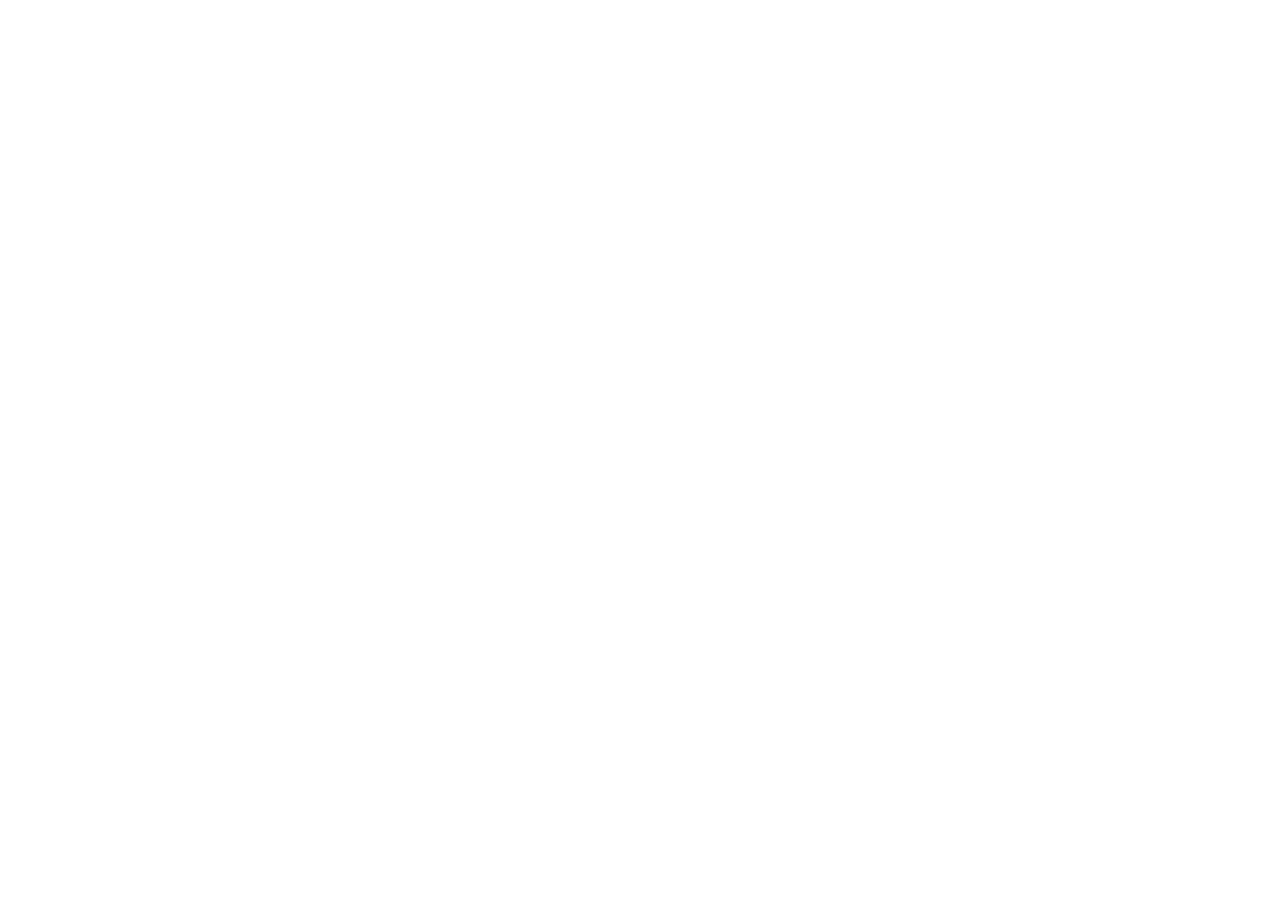
==== bonus/index.html @ a4b60231 "feat: adds the bonus folder and creates the basic structure of the project" ====
<!DOCTYPE html>
<html lang="en">

<head>
    <meta charset="UTF-8">
    <meta name="viewport" content="width=device-width, initial-scale=1.0">
    <title>Document</title>
    <!-- bootstrap -->
    <link href="https://cdn.jsdelivr.net/npm/bootstrap@5.3.3/dist/css/bootstrap.min.css" rel="stylesheet"
        integrity="sha384-QWTKZyjpPEjISv5WaRU9OFeRpok6YctnYmDr5pNlyT2bRjXh0JMhjY6hW+ALEwIH" crossorigin="anonymous">
    <!-- css -->
    <link rel="stylesheet" href="../bonus/css/style.css">
</head>

<body>

    <!-- header -->
     <header></header>
    <!-- /header -->

    <!-- main -->
     <main></main>
    <!-- /main -->

</body>

</html>
---- bonus/css/style.css ----
/* RESET */
img {
    max-width: 100%;
}


/* DEBUG */
[class="container"] {
    border: 1px solid black;
    min-height: 100px;
}

[class="col"] {
    border: 1px solid black;
    min-height: 100px;
}
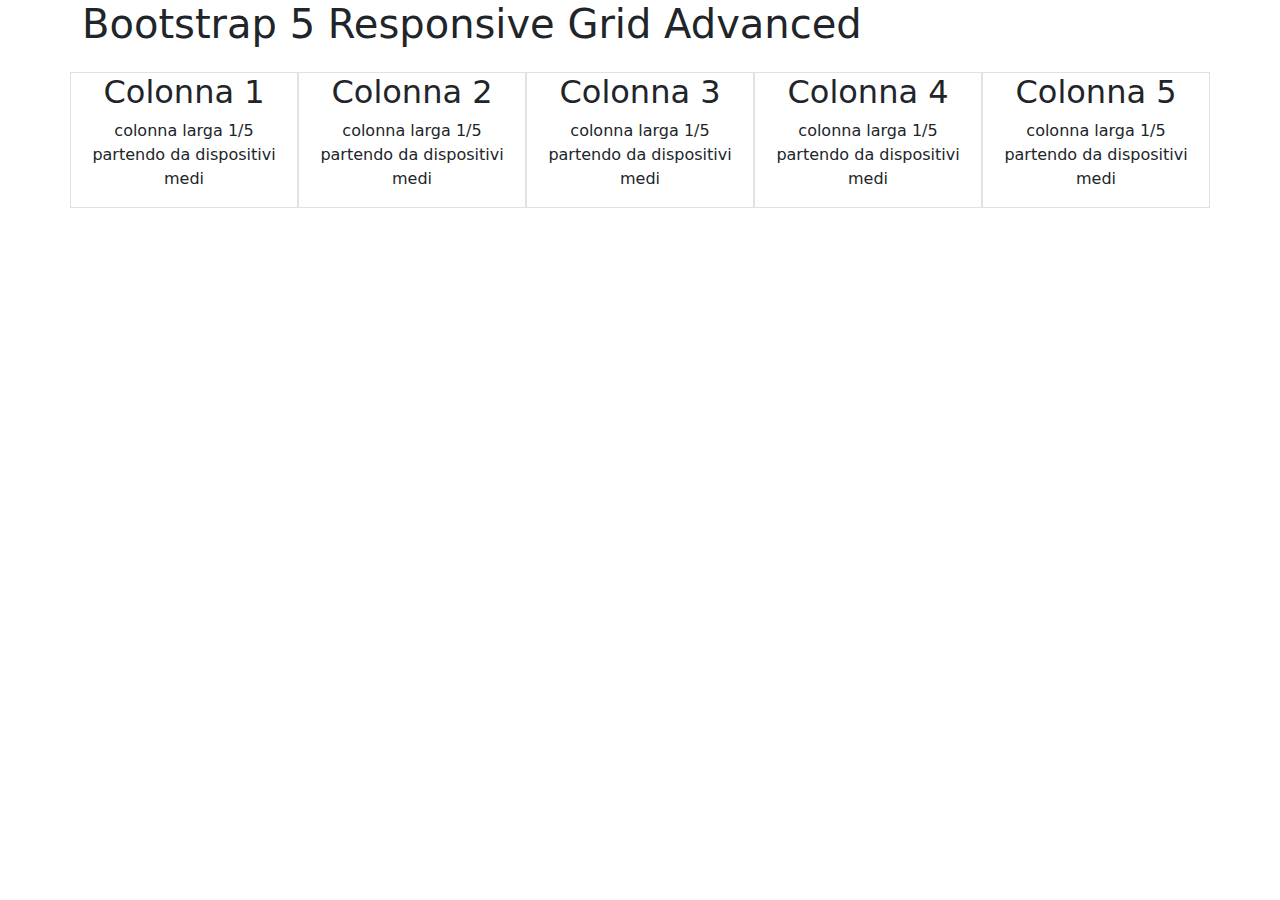
==== commit 1c50a557: "feat: adds header and 5 column section to bonus" ====
--- a/bonus/index.html
+++ b/bonus/index.html
@@ -15,11 +15,42 @@
 <body>
 
     <!-- header -->
-     <header></header>
+     <header>
+        <div class="container">
+            <h1 class="mb-4">Bootstrap 5 Responsive Grid Advanced</h1>
+        </div>
+     </header>
     <!-- /header -->
 
     <!-- main -->
-     <main></main>
+     <main>
+        <div class="container">
+            <div class="row text-center">
+                <div class="col- col-md border">
+                    <h2>Colonna 1</h2>
+                    <p>colonna larga 1/5 partendo da dispositivi medi</p>
+                </div>
+                <div class="col- col-md border">
+                    <h2>Colonna 2</h2>
+                    <p>colonna larga 1/5 partendo da dispositivi medi</p>
+                </div>
+                <div class="col- col-md border">
+                    <h2>Colonna 3</h2>
+                    <p>colonna larga 1/5 partendo da dispositivi medi</p>
+                </div>
+                <div class="col- col-md border">
+                    <h2>Colonna 4</h2>
+                    <p>colonna larga 1/5 partendo da dispositivi medi</p>
+                </div>
+                <div class="col- col-md border">
+                    <h2>Colonna 5</h2>
+                    <p>colonna larga 1/5 partendo da dispositivi medi</p>
+                </div>
+            </div>
+        </div>
+
+
+     </main>
     <!-- /main -->
 
 </body>
--- a/bonus/css/style.css
+++ b/bonus/css/style.css
@@ -5,12 +5,20 @@
 
 
 /* DEBUG */
-[class="container"] {
+/* [class="container"] {
     border: 1px solid black;
     min-height: 100px;
 }
 
-[class="col"] {
+[class="col-"] {
     border: 1px solid black;
     min-height: 100px;
+} */
+
+
+/* RESPONSIVE */
+@media screen and (min-width: 768px) {
+    .col-md {
+      width: 20%;
+    }
 }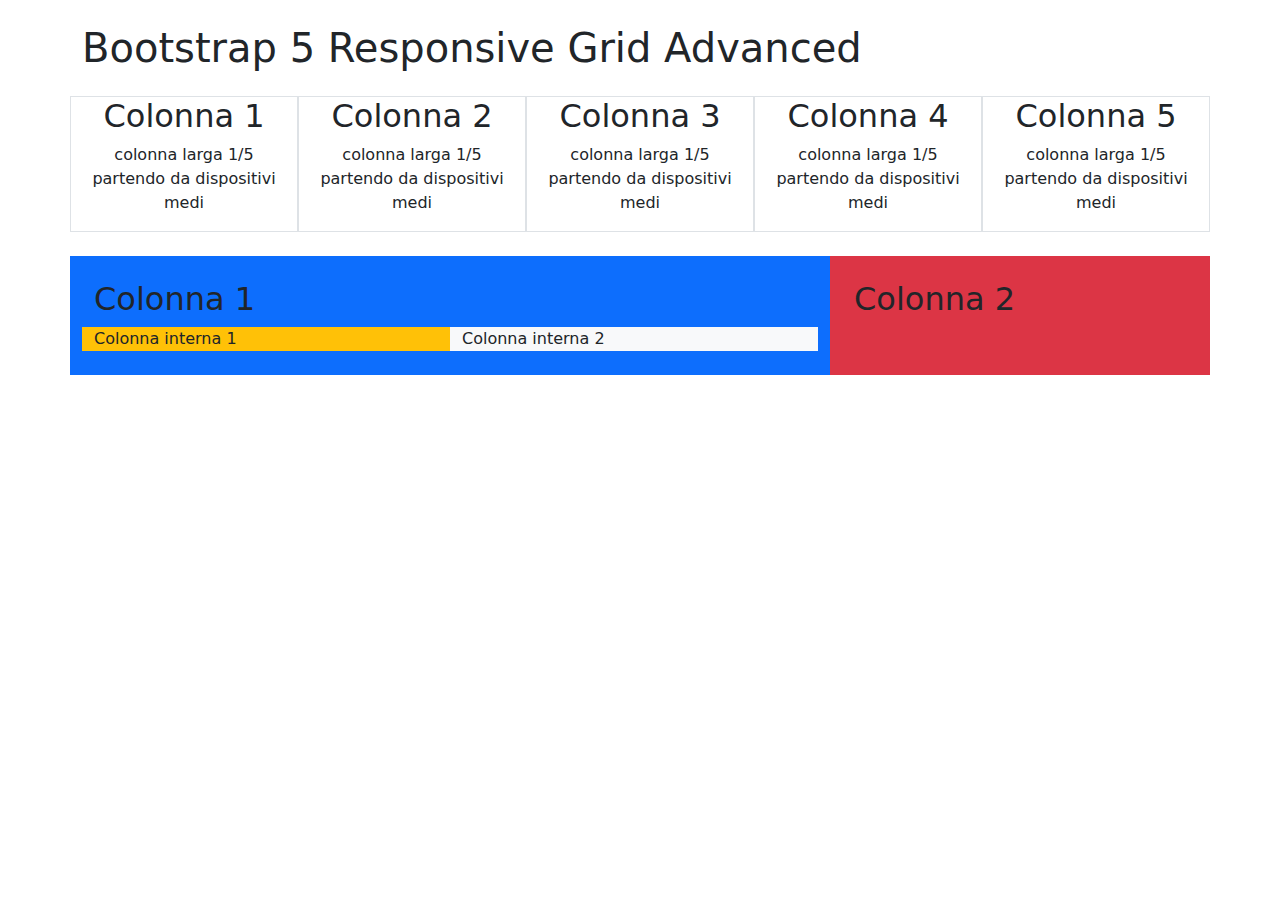
==== commit 88c0baa0: "feat: adds inside-section and completes the bonus" ====
--- a/bonus/index.html
+++ b/bonus/index.html
@@ -17,15 +17,17 @@
     <!-- header -->
      <header>
         <div class="container">
-            <h1 class="mb-4">Bootstrap 5 Responsive Grid Advanced</h1>
+            <h1 class="my-4">Bootstrap 5 Responsive Grid Advanced</h1>
         </div>
      </header>
     <!-- /header -->
 
     <!-- main -->
      <main>
+
+        <!-- five-column section -->
         <div class="container">
-            <div class="row text-center">
+            <div class="row text-center mb-4">
                 <div class="col- col-md border">
                     <h2>Colonna 1</h2>
                     <p>colonna larga 1/5 partendo da dispositivi medi</p>
@@ -49,6 +51,25 @@
             </div>
         </div>
 
+        <!-- inside-column section -->
+        <div class="container">
+            <div class="row">
+                <div class="col- col-lg-8 bg-primary p-4">
+                    <h2>Colonna 1</h2>
+                    <div class="row">
+                        <div class="col- col-lg-6 bg-warning">
+                            Colonna interna 1
+                        </div>
+                        <div class="col- col-lg-6 bg-light">
+                            Colonna interna 2
+                        </div>
+                    </div>
+                </div>
+                <div class="col- col-lg-4 bg-danger p-4">
+                    <h2>Colonna 2</h2>
+                </div>
+            </div>
+        </div>
 
      </main>
     <!-- /main -->
